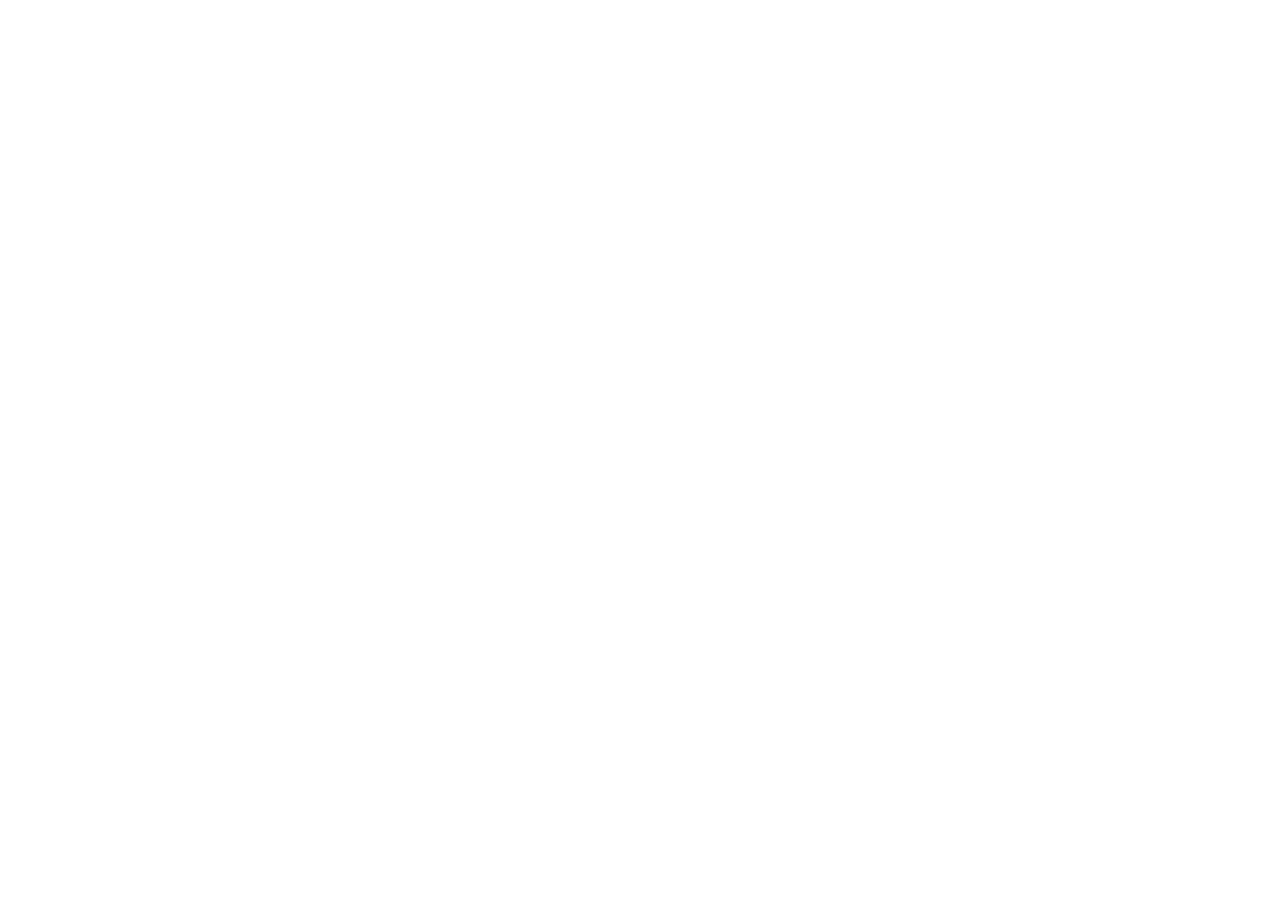
==== about.html @ 19148107 "created new pages" ====
<!DOCTYPE html>
<html lang="en">

<head>
    <meta charset="UTF-8">
    <meta http-equiv="X-UA-Compatible" content="IE=edge">
    <meta name="viewport" content="width=device-width, initial-scale=1.0">
    <title>About</title>
</head>

<body>

</body>

</html>
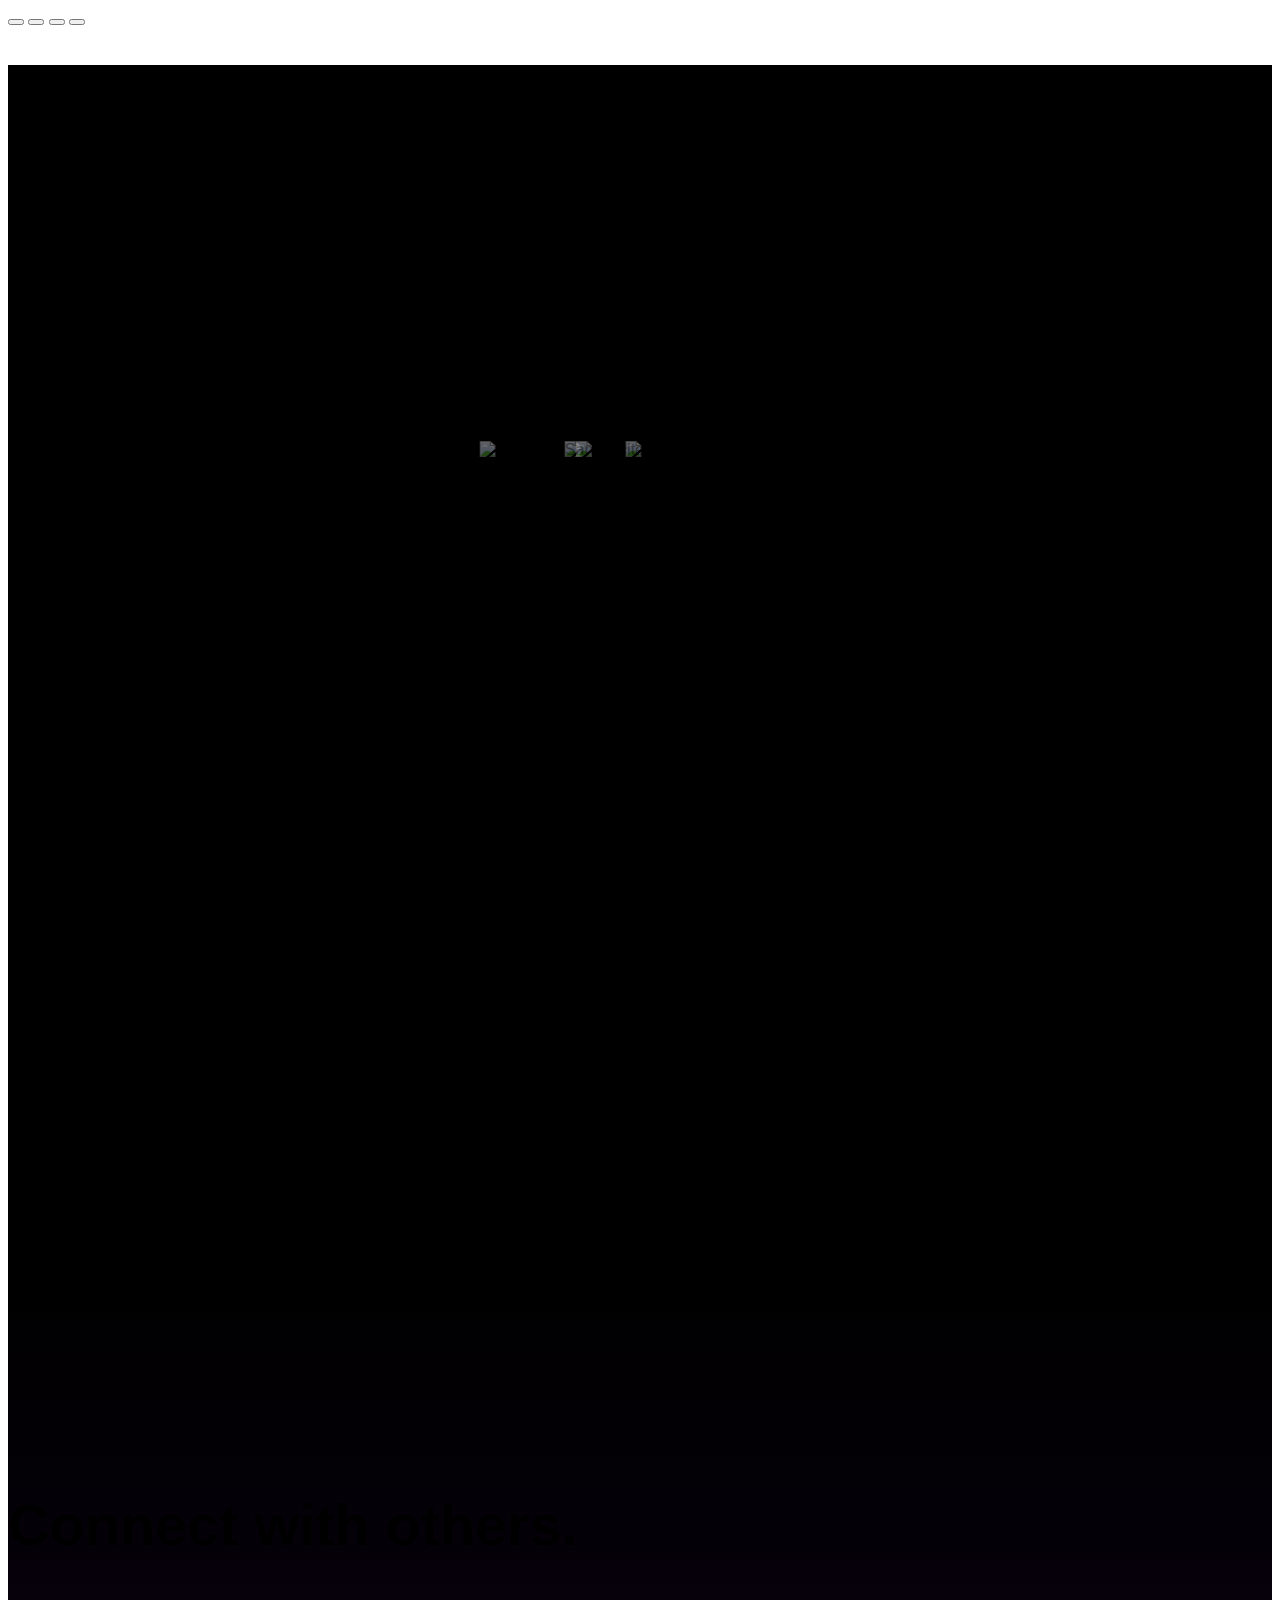
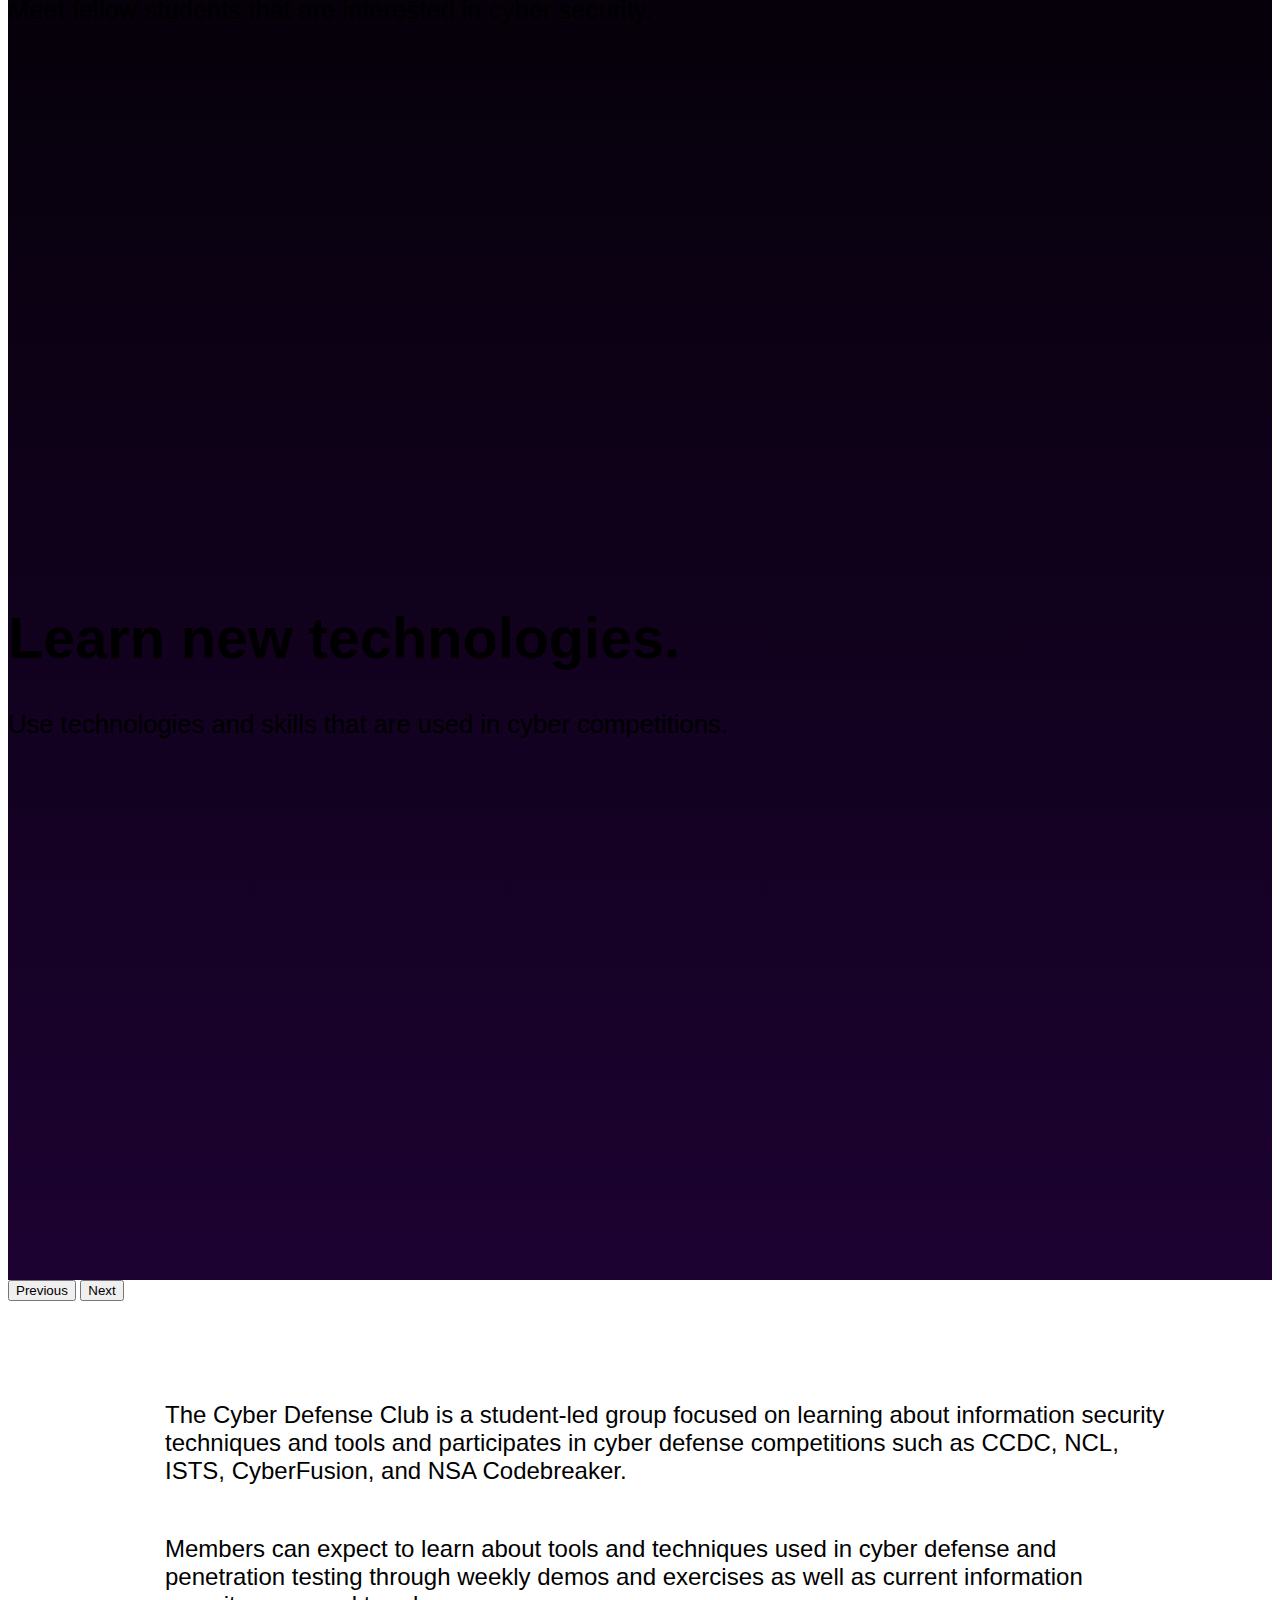
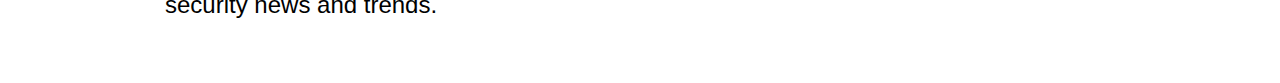
==== commit d704abd4: "styling for about page" ====
--- a/about.html
+++ b/about.html
@@ -6,10 +6,105 @@
     <meta http-equiv="X-UA-Compatible" content="IE=edge">
     <meta name="viewport" content="width=device-width, initial-scale=1.0">
     <title>About</title>
+
+    <!-- CSS only -->
+    <link href="https://cdn.jsdelivr.net/npm/bootstrap@5.2.2/dist/css/bootstrap.min.css" rel="stylesheet"
+        integrity="sha384-Zenh87qX5JnK2Jl0vWa8Ck2rdkQ2Bzep5IDxbcnCeuOxjzrPF/et3URy9Bv1WTRi" crossorigin="anonymous">
+    <!-- JavaScript Bundle with Popper -->
+    <script src="https://cdn.jsdelivr.net/npm/bootstrap@5.2.2/dist/js/bootstrap.bundle.min.js"
+        integrity="sha384-OERcA2EqjJCMA+/3y+gxIOqMEjwtxJY7qPCqsdltbNJuaOe923+mo//f6V8Qbsw3"
+        crossorigin="anonymous"></script>
+    <script src="https://code.jquery.com/jquery-3.3.1.min.js"
+        integrity="sha256-FgpCb/KJQlLNfOu91ta32o/NMZxltwRo8QtmkMRdAu8=" crossorigin="anonymous"></script>
+
+    <!-- Local style and scripts -->
+    <link rel="icon" href="images/logo.png" type="image/png">
+    <link rel="stylesheet" href="css/about.css">
+    <link rel="stylesheet" href="css/common.css">
+    <script src="scripts/common.js"></script>
+    <script src="scripts/createOfficer.js"></script>
 </head>
 
 <body>
+    <div id="nav-placeholder"></div>
 
+    <div id="myCarousel" class="carousel slide" data-bs-ride="carousel">
+        <div class="carousel-indicators">
+            <button type="button" data-bs-target="#myCarousel" data-bs-slide-to="0" class="active" aria-current="true"
+                aria-label="Slide 1"></button>
+            <button type="button" data-bs-target="#myCarousel" data-bs-slide-to="1" aria-label="Slide 2"></button>
+            <button type="button" data-bs-target="#myCarousel" data-bs-slide-to="2" aria-label="Slide 3"></button>
+            <button type="button" data-bs-target="#myCarousel" data-bs-slide-to="3" aria-label="Slide 4"></button>
+        </div>
+        <div class="carousel-inner">
+
+            <div class="carousel-item active">
+                <img src="images/img1.jpg" class="d-block w-100" alt="Hands-on activities">
+                <div class="container">
+                    <div class="carousel-caption text-start">
+                        <h1>Hands-on activities.</h1>
+                        <p>Participate in group activities to practice your skills.</p>
+                    </div>
+                </div>
+            </div>
+            <div class="carousel-item">
+                <img src="images/img5.jpg" class="d-block w-100" alt="Guest speakers">
+                <div class="carousel-caption text-start">
+                    <h1>Guest speakers.</h1>
+                    <p>Learn about cyber security in the professional world from guest speakers.</p>
+                </div>
+            </div>
+
+            <div class="carousel-item">
+                <img src="images/img6.jpg" class="d-block w-100" alt="...">
+                <div class="carousel-caption text-start">
+                    <h1>Connect with others.</h1>
+                    <p>Meet fellow students that are interested in cyber security.</p>
+                </div>
+            </div>
+
+            <div class="carousel-item">
+                <img src="images/img2.jpg" class="d-block w-100" alt="Josh and Sam excited about cyber security">
+                <div class="carousel-caption text-start">
+                    <h1>Learn new technologies.</h1>
+                    <p>Use technologies and skills that are used in cyber competitions.</p>
+                </div>
+            </div>
+        </div>
+        <div id="carousel-buttons">
+            <button class="carousel-control-prev" type="button" data-bs-target="#myCarousel" data-bs-slide="prev">
+                <span class="carousel-control-prev-icon" aria-hidden="true"></span>
+                <span class="visually-hidden">Previous</span>
+            </button>
+            <button class="carousel-control-next" type="button" data-bs-target="#myCarousel" data-bs-slide="next">
+                <span class="carousel-control-next-icon" aria-hidden="true"></span>
+                <span class="visually-hidden">Next</span>
+            </button>
+        </div>
+    </div>
+
+    <!-- Cards and Description -->
+    <section id="main-container">
+        <!-- Dynamically create cards with json data -->
+        <div id="cards">
+        </div>
+        <!-- Description text -->
+        <div id="text-container">
+            <div class="description">
+                The Cyber Defense Club is a student-led group focused on learning about information security
+                techniques
+                and tools and participates in cyber defense competitions such as CCDC, NCL, ISTS, CyberFusion, and
+                NSA
+                Codebreaker.
+            </div>
+            <div class="description">
+                Members can expect to learn about tools and techniques used in cyber defense and penetration testing
+                through weekly demos and exercises as well as current information security news and trends.
+            </div>
+        </div>
+    </section>
+
+    </div>
 </body>
 
 </html>--- a/css/about.css
+++ b/css/about.css
@@ -0,0 +1,84 @@
+* {
+    font-family: 'Open Sans', sans-serif;
+}
+
+#main-container {
+    margin-top: 50px;
+    margin-left: 50px;
+    margin-bottom: 4rem;
+}
+
+#cards {
+    display: flex;
+    flex-wrap: wrap;
+    justify-content: space-evenly;
+    row-gap: 25px;
+}
+
+.card {
+    width: 16rem;
+    margin: 0px 3px;
+}
+
+#text-container {
+
+    width: 100%;
+    padding-right: 15px;
+    padding-left: 15px;
+    margin-right: auto;
+    margin-left: auto;
+    max-width: 1000px;
+}
+
+.description {
+    margin-top: 50px;
+    font-size: 1.5rem;
+    position: inherit;
+}
+
+.carousel-item {
+    height: 75vh;
+}
+
+.carousel-caption>h1 {
+    font-size: clamp(2rem, 4.5vw, 5rem);
+}
+
+.carousel-caption>p {
+    font-size: clamp(1.5rem, 2vw, 3rem);
+    margin-bottom: 5rem;
+    font-weight: 300;
+}
+
+.carousel-inner {
+    /* fallback color */
+    background-color: #000;
+    background: linear-gradient(rgba(0, 0, 0, 1) 43%, #1c0231 100%);
+}
+
+.carousel-item>img {
+    position: absolute;
+    opacity: .4;
+    top: 50%;
+    left: 50%;
+    -ms-transform: translate(-50%, -50%);
+    transform: translate(-50%, -50%);
+}
+
+/* Responsive */
+@media screen and (max-width: 1300px) {
+    .card {
+        width: 12rem;
+    }
+}
+
+@media screen and (max-width: 970px) {
+    .carousel-item {
+        height: 20vh;
+    }
+
+    .carousel-caption {
+        display: none;
+    }
+
+}--- a/css/common.css
+++ b/css/common.css
@@ -0,0 +1,26 @@
+* {
+    font-family: 'Open Sans', sans-serif;
+}
+
+/* CSS HEX */
+/* --dark-goldenrod: #b68b24ff;
+--white: #fcfaf9ff;
+--blue-violet-color-wheel: #541782ff;
+--old-burgundy: #503d42ff;
+--steel-teal: #6c969dff;
+
+/* CSS HSL */
+/* --dark-goldenrod: hsla(42, 67%, 43%, 1);
+--white: hsla(20, 33%, 98%, 1);
+--blue-violet-color-wheel: hsla(274, 70%, 30%, 1);
+--old-burgundy: hsla(344, 13%, 28%, 1);
+--steel-teal: hsla(189, 20%, 52%, 1); */
+
+#main-nav {
+    padding: 5px;
+    background-color: #541782ff;
+}
+
+.nav-link {
+    color: #fcfaf9ff !important;
+}